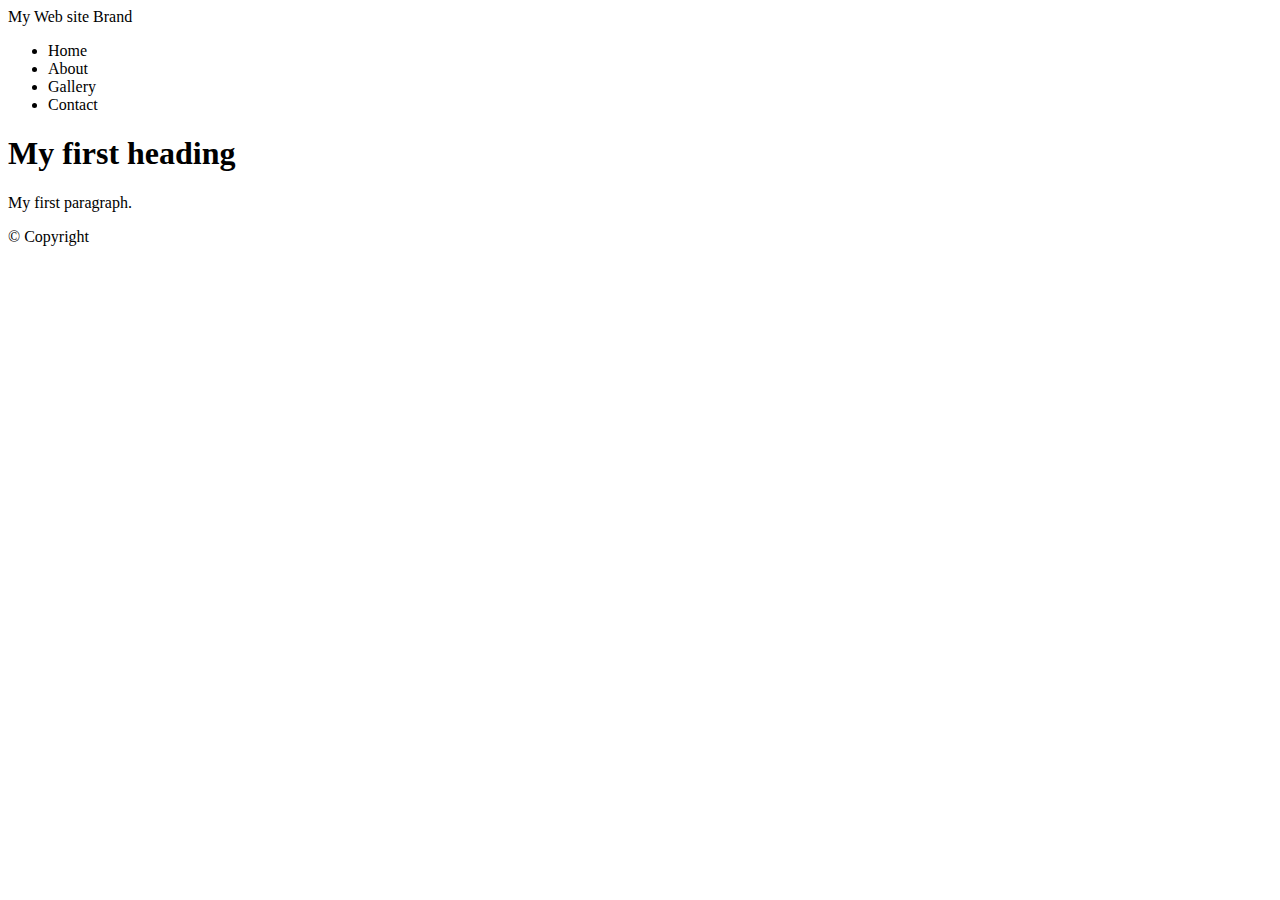
==== index.html @ ea3ab5e2 "Second commit" ====
<!DOCTYPE html>
<html lang="en">
<head>
    <meta charset="UTF-8">
    <meta http-equiv="X-UA-Compatible" content="IE=edge">
    <meta name="viewport" content="width=device-width, initial-scale=1.0">
    <title>Kalvin's First Web Page</title>
</head>
<body>
    <div id="container">
        <header>My Web site Brand</header>
        <nav>
            <ul>
                <li>Home</li>
                <li>About</li>
                <li>Gallery</li>
                <li>Contact</li>
            </ul>
        </nav>

        <main></main>
        <h1>My first heading</h1>
        <p>My first paragraph.</p>
    </main>
    <footer>&copy; Copyright</footer>
    </div>
</body>
</html>
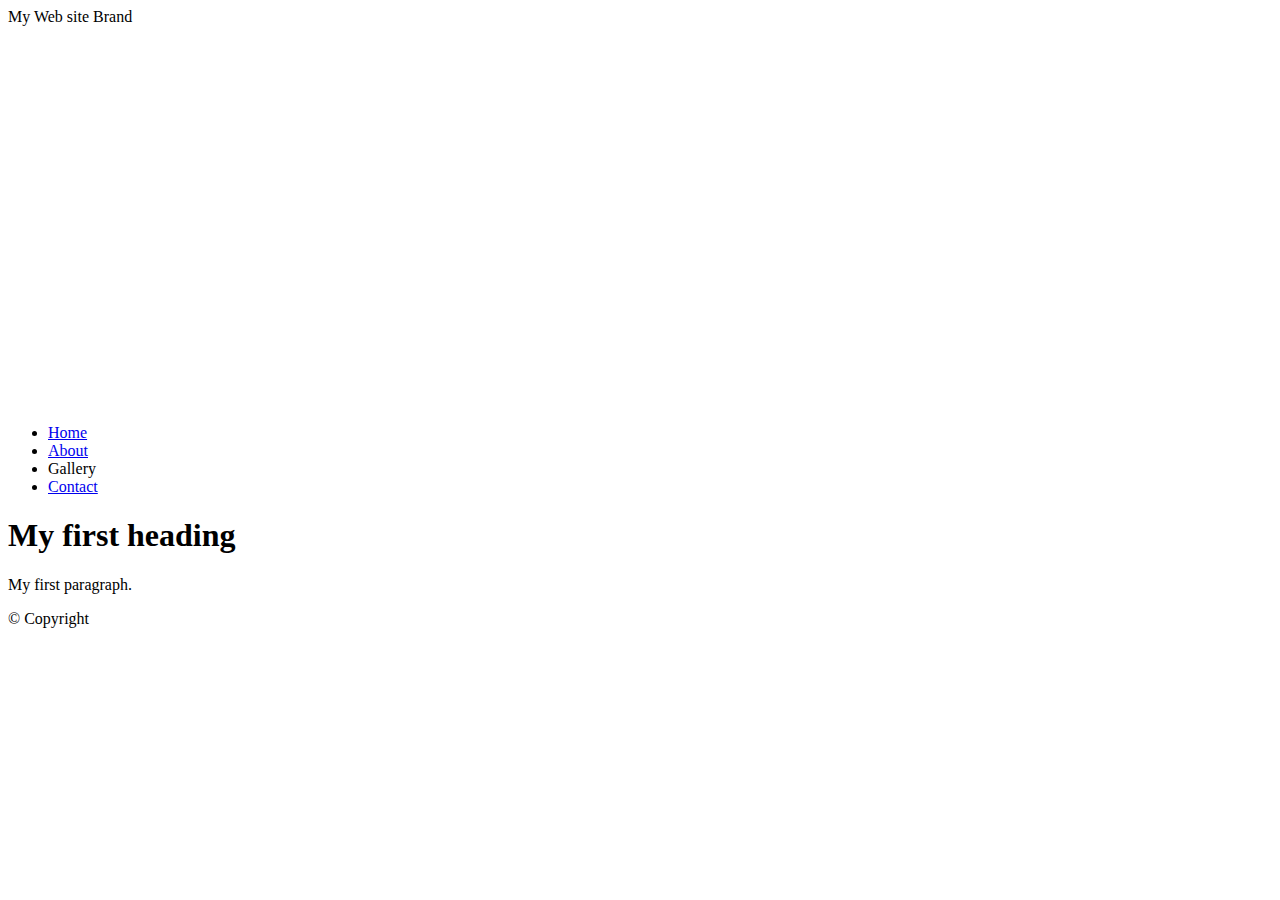
==== commit 2340161e: "css commit" ====
--- a/index.html
+++ b/index.html
@@ -5,23 +5,33 @@
     <meta http-equiv="X-UA-Compatible" content="IE=edge">
     <meta name="viewport" content="width=device-width, initial-scale=1.0">
     <title>Kalvin's First Web Page</title>
+    <!-- Embed Style Method -->
+    <style>
+        header {
+            background: url(images/central_park.jpg) 0 -200px no-repeat; /* place images as background */
+            background-size: 1500px;
+            /* background-position: 0-200px; */
+            /* background-repeat: no-repeat; */
+            height:400px; /* give header some height to display the background image */
+        }
+    </style>
 </head>
 <body>
     <div id="container">
         <header>My Web site Brand</header>
         <nav>
             <ul>
-                <li>Home</li>
-                <li>About</li>
+                <li><a href="index.html">Home</a></li>
+                <li><a href="page2.html">About</a></li>
                 <li>Gallery</li>
-                <li>Contact</li>
+                <li><a href="page3.html">Contact</a></li>
             </ul>
         </nav>
 
         <main></main>
         <h1>My first heading</h1>
         <p>My first paragraph.</p>
-    </main>
+        </main>
     <footer>&copy; Copyright</footer>
     </div>
 </body>
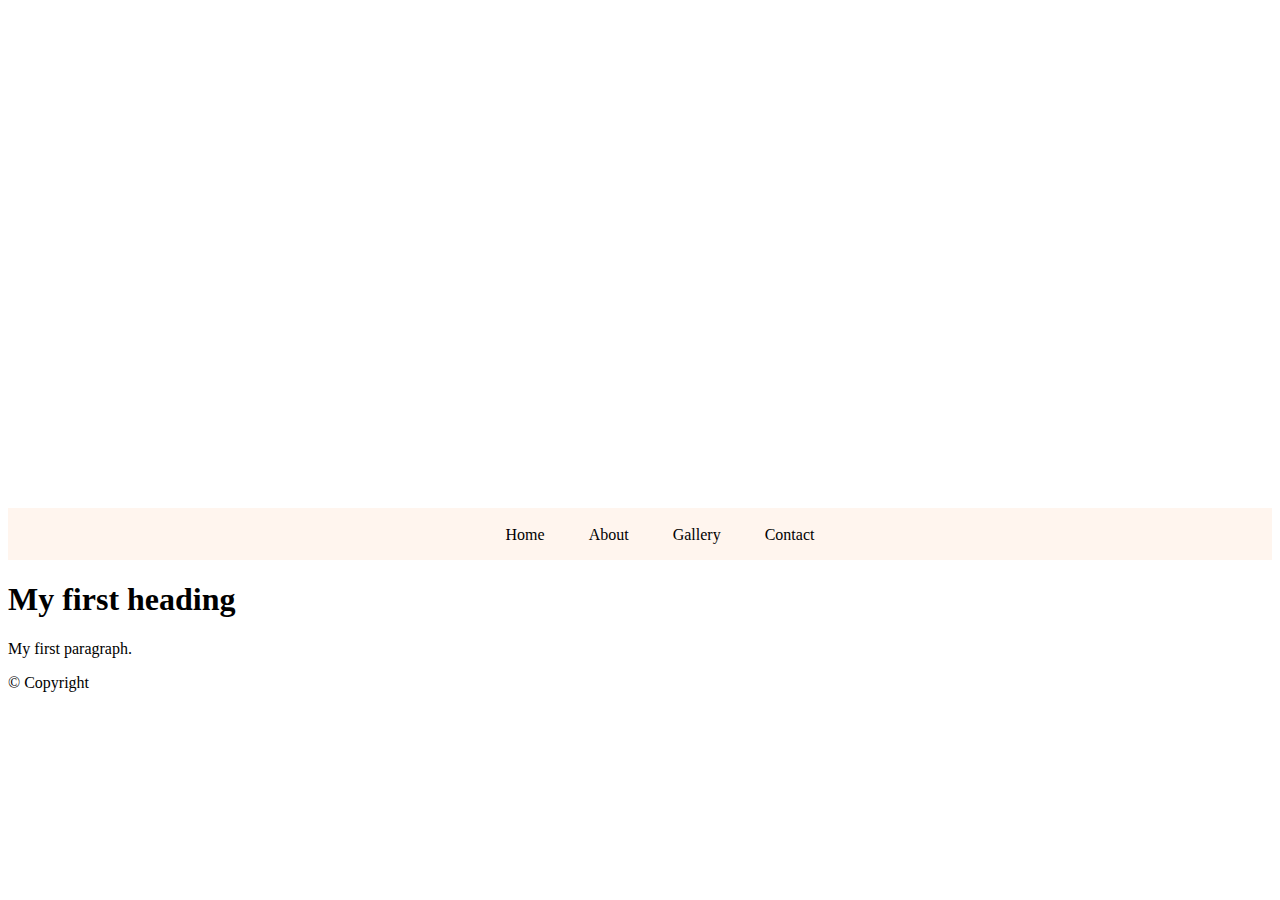
==== commit fdde32f4: "css commit 2" ====
--- a/index.html
+++ b/index.html
@@ -13,12 +13,42 @@
             /* background-position: 0-200px; */
             /* background-repeat: no-repeat; */
             height:400px; /* give header some height to display the background image */
+            padding-top: 100px;
+            padding-left: 100px;
+            font-weight: bold;
+            font-family: Arial, Helvetica, sans-serif;
+        }
+        li{
+            list-style-type: none;
+            display: inline;
+            padding: 0 20px;
+        }
+        li a{
+            text-decoration: none; /*Remove Underline */
+        }
+        li a:link{
+            color: #000; /* Before Click*/
+        }
+        li a:visited{
+            color: #818db3; /* After Click */
+        }
+        li a:hover{
+            color:#333; /* Mouse Over */
+        }
+        li a:active{
+            color: #753a30; /* Mouse Down*/
+        }
+        nav{
+            background-color: rgb(255, 245, 238);
+            height: 50px;
+            text-align: center;
+            padding-top: 2px;
         }
     </style>
 </head>
 <body>
     <div id="container">
-        <header>My Web site Brand</header>
+        <header style="font-size:60px; color:#fff;"> My Web site Brand</header>
         <nav>
             <ul>
                 <li><a href="index.html">Home</a></li>
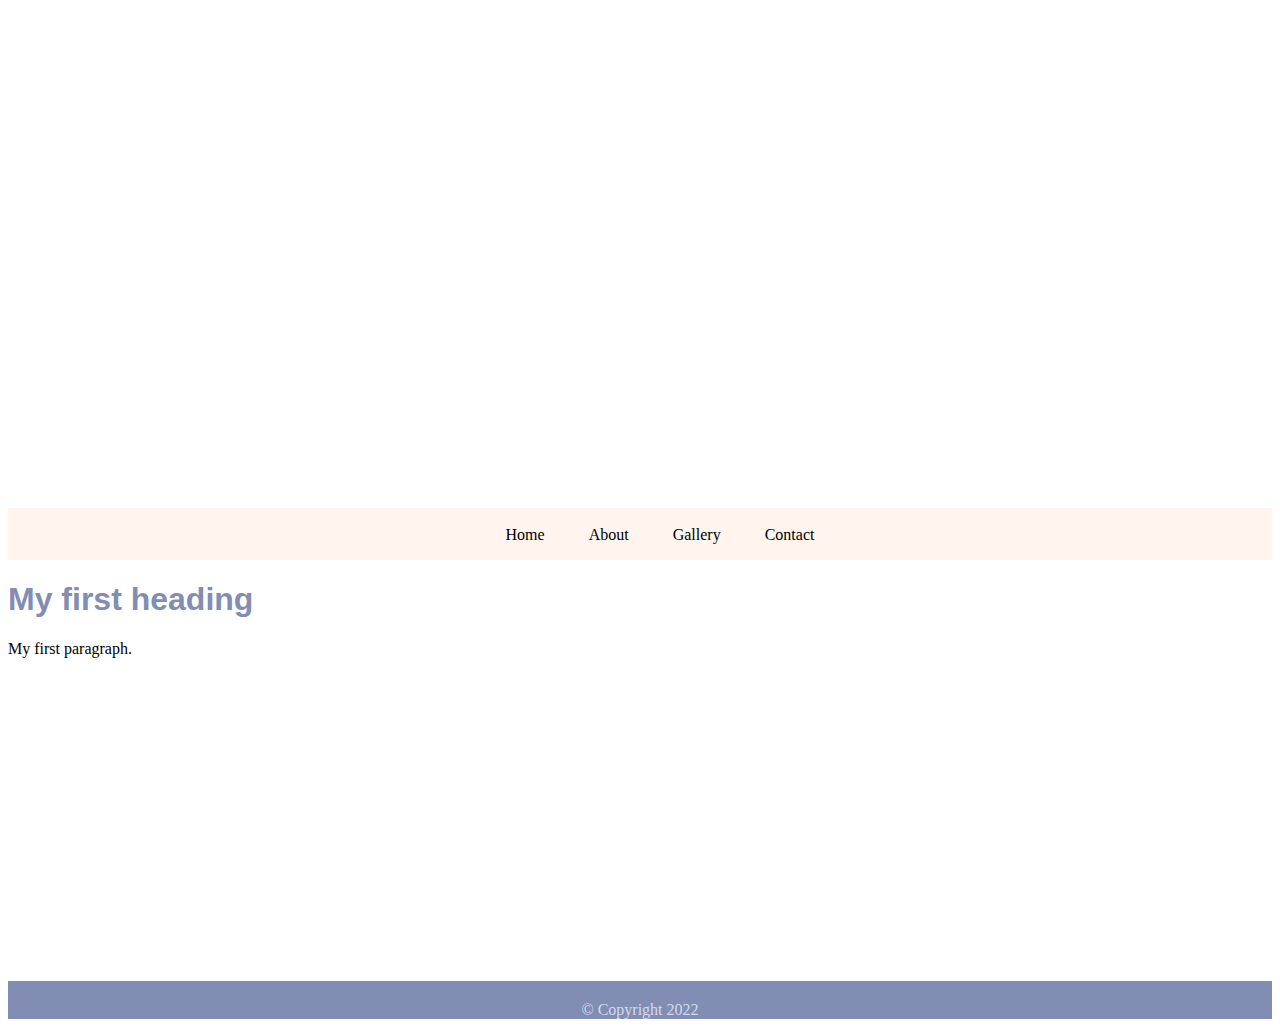
==== commit 43e89098: "css commit 3" ====
--- a/index.html
+++ b/index.html
@@ -44,6 +44,20 @@
             text-align: center;
             padding-top: 2px;
         }
+        main{
+            height: 400px; /* give some height to get a better sense of how the page could look like */
+        }
+        main h1{
+            color: rgb(129, 141,179);
+            font-family: arial;
+        }
+        footer{
+            height: 40;
+            background-color: rgb(129, 141,179);
+            text-align: center;
+            padding-top: 20px;
+            color: rgb(211, 218, 240);
+        }
     </style>
 </head>
 <body>
@@ -58,11 +72,11 @@
             </ul>
         </nav>
 
-        <main></main>
+        <main>
         <h1>My first heading</h1>
         <p>My first paragraph.</p>
         </main>
-    <footer>&copy; Copyright</footer>
+    <footer>&copy; Copyright 2022</footer>
     </div>
 </body>
 </html>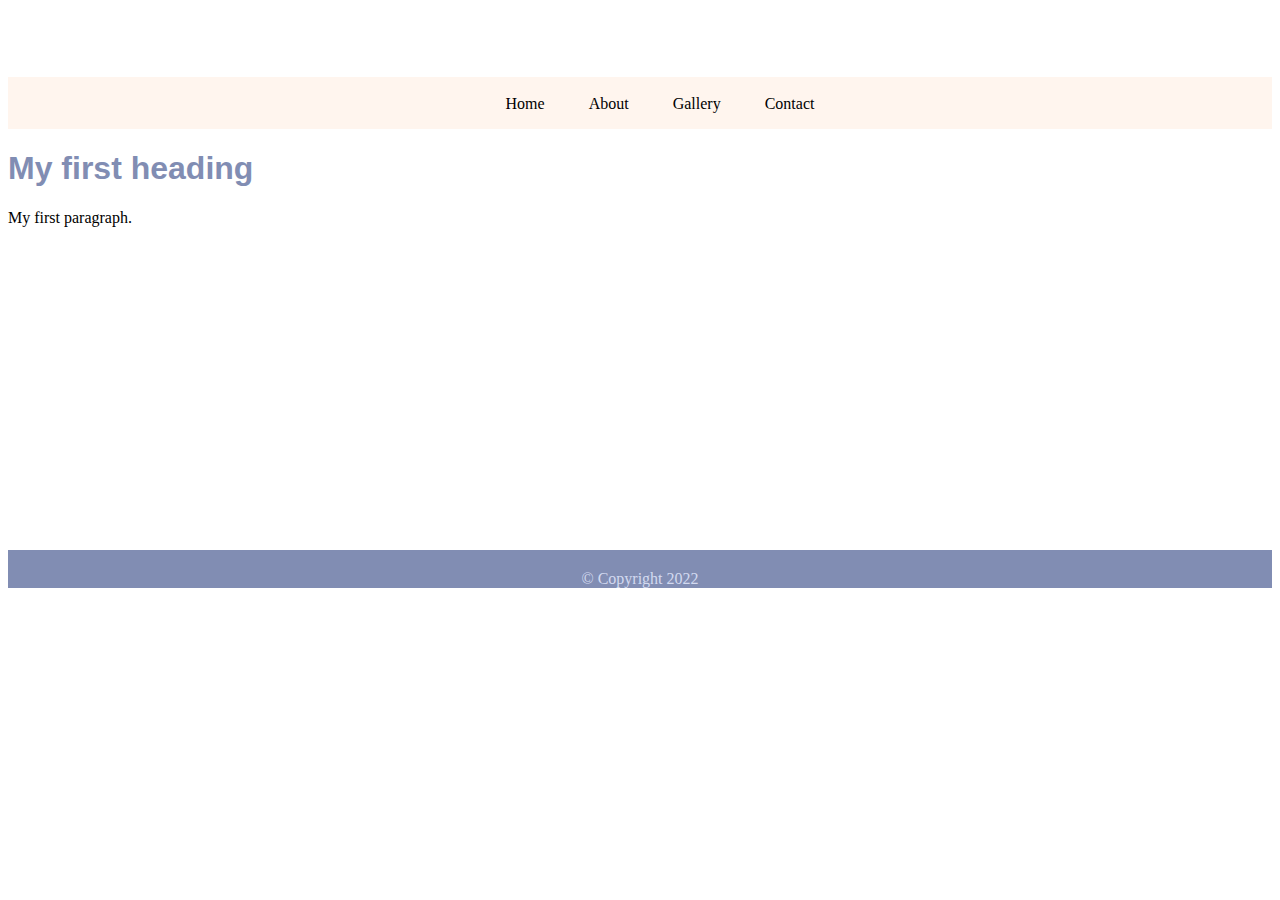
==== commit 0326e538: "switched to external css" ====
--- a/index.html
+++ b/index.html
@@ -5,60 +5,8 @@
     <meta http-equiv="X-UA-Compatible" content="IE=edge">
     <meta name="viewport" content="width=device-width, initial-scale=1.0">
     <title>Kalvin's First Web Page</title>
-    <!-- Embed Style Method -->
-    <style>
-        header {
-            background: url(images/central_park.jpg) 0 -200px no-repeat; /* place images as background */
-            background-size: 1500px;
-            /* background-position: 0-200px; */
-            /* background-repeat: no-repeat; */
-            height:400px; /* give header some height to display the background image */
-            padding-top: 100px;
-            padding-left: 100px;
-            font-weight: bold;
-            font-family: Arial, Helvetica, sans-serif;
-        }
-        li{
-            list-style-type: none;
-            display: inline;
-            padding: 0 20px;
-        }
-        li a{
-            text-decoration: none; /*Remove Underline */
-        }
-        li a:link{
-            color: #000; /* Before Click*/
-        }
-        li a:visited{
-            color: #818db3; /* After Click */
-        }
-        li a:hover{
-            color:#333; /* Mouse Over */
-        }
-        li a:active{
-            color: #753a30; /* Mouse Down*/
-        }
-        nav{
-            background-color: rgb(255, 245, 238);
-            height: 50px;
-            text-align: center;
-            padding-top: 2px;
-        }
-        main{
-            height: 400px; /* give some height to get a better sense of how the page could look like */
-        }
-        main h1{
-            color: rgb(129, 141,179);
-            font-family: arial;
-        }
-        footer{
-            height: 40;
-            background-color: rgb(129, 141,179);
-            text-align: center;
-            padding-top: 20px;
-            color: rgb(211, 218, 240);
-        }
-    </style>
+    <link rel="stylesheet" href="style.css">
+    
 </head>
 <body>
     <div id="container">
--- a/style.css
+++ b/style.css
@@ -0,0 +1,53 @@
+<style>
+        header {
+            background: url(images/central_park.jpg) 0 -200px no-repeat; /* place images as background */
+            background-size: 1500px;
+            /* background-position: 0-200px; */
+            /* background-repeat: no-repeat; */
+            height:400px; /* give header some height to display the background image */
+            padding-top: 100px;
+            padding-left: 100px;
+            font-weight: bold;
+            font-family: Arial, Helvetica, sans-serif;
+        }
+        li{
+            list-style-type: none;
+            display: inline;
+            padding: 0 20px;
+        }
+        li a{
+            text-decoration: none; /*Remove Underline */
+        }
+        li a:link{
+            color: #000; /* Before Click*/
+        }
+        li a:visited{
+            color: #818db3; /* After Click */
+        }
+        li a:hover{
+            color:#333; /* Mouse Over */
+        }
+        li a:active{
+            color: #753a30; /* Mouse Down*/
+        }
+        nav{
+            background-color: rgb(255, 245, 238);
+            height: 50px;
+            text-align: center;
+            padding-top: 2px;
+        }
+        main{
+            height: 400px; /* give some height to get a better sense of how the page could look like */
+        }
+        main h1{
+            color: rgb(129, 141,179);
+            font-family: arial;
+        }
+        footer{
+            height: 40;
+            background-color: rgb(129, 141,179);
+            text-align: center;
+            padding-top: 20px;
+            color: rgb(211, 218, 240);
+        }
+    </style>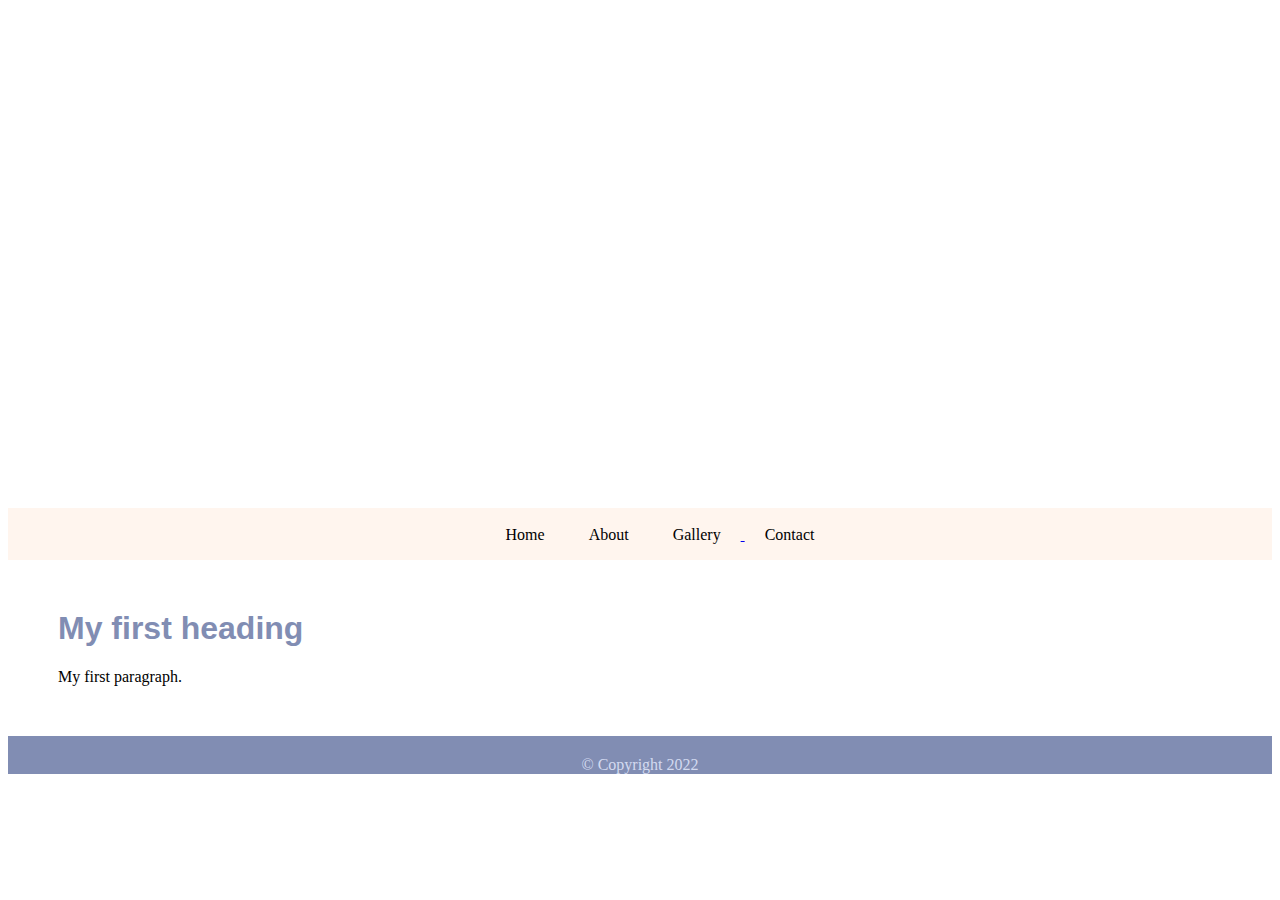
==== commit fbe984f0: "added 4th page" ====
--- a/index.html
+++ b/index.html
@@ -15,7 +15,7 @@
             <ul>
                 <li><a href="index.html">Home</a></li>
                 <li><a href="page2.html">About</a></li>
-                <li>Gallery</li>
+                <li><a href="page4.html">Gallery</li>
                 <li><a href="page3.html">Contact</a></li>
             </ul>
         </nav>
--- a/style.css
+++ b/style.css
@@ -1,4 +1,3 @@
-<style>
         header {
             background: url(images/central_park.jpg) 0 -200px no-repeat; /* place images as background */
             background-size: 1500px;
@@ -37,11 +36,51 @@
             padding-top: 2px;
         }
         main{
-            height: 400px; /* give some height to get a better sense of how the page could look like */
+            /* height: 400px */
+            margin: 50px;
         }
         main h1{
             color: rgb(129, 141,179);
             font-family: arial;
+        }
+        table {
+            margin-top: 35px;
+        }
+        table, caption, th, td {
+            border: 1px solid #000;
+        }
+        th, td {
+            width: 150px;
+            height: 35px;
+            text-align: center;
+        }
+        caption {
+            text-transform: uppercase;
+            font-weight: 600;
+            height: 40px;
+            padding-top: 15px;
+            color: #753a30;
+        }
+        
+        /* page 3 */
+        
+        label {
+            display: block;
+            margin: 15px 0 0 0; /* top right bottom left */
+        }
+        input {
+            width: 300px;
+        }
+        input[type="radio"] { /* attribute selector */
+            width: 25px;
+        }
+        textarea {
+            width: 300px;
+        }
+        input[type="submit"]{
+            display: block;
+            margin: 20px 0 10px 0;
+            width: 100px;
         }
         footer{
             height: 40;
@@ -49,5 +88,4 @@
             text-align: center;
             padding-top: 20px;
             color: rgb(211, 218, 240);
-        }
-    </style>+        }